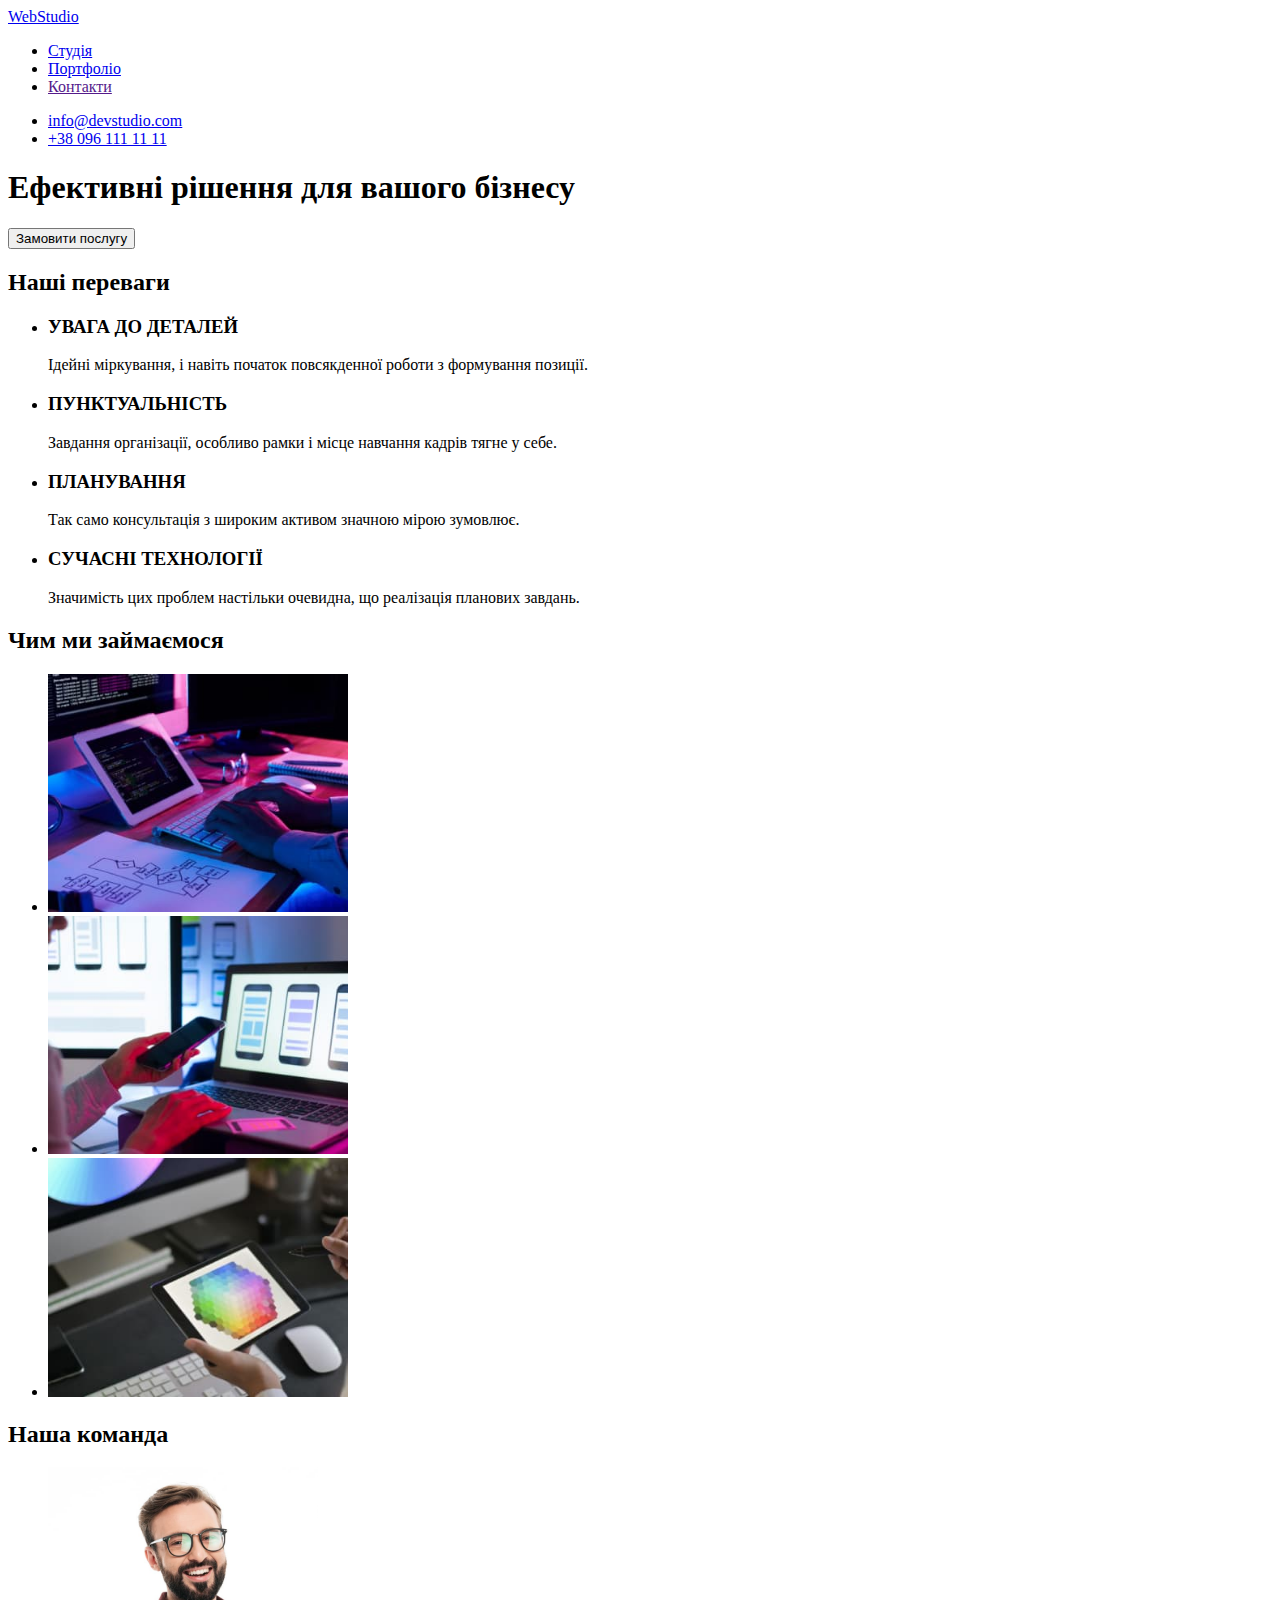
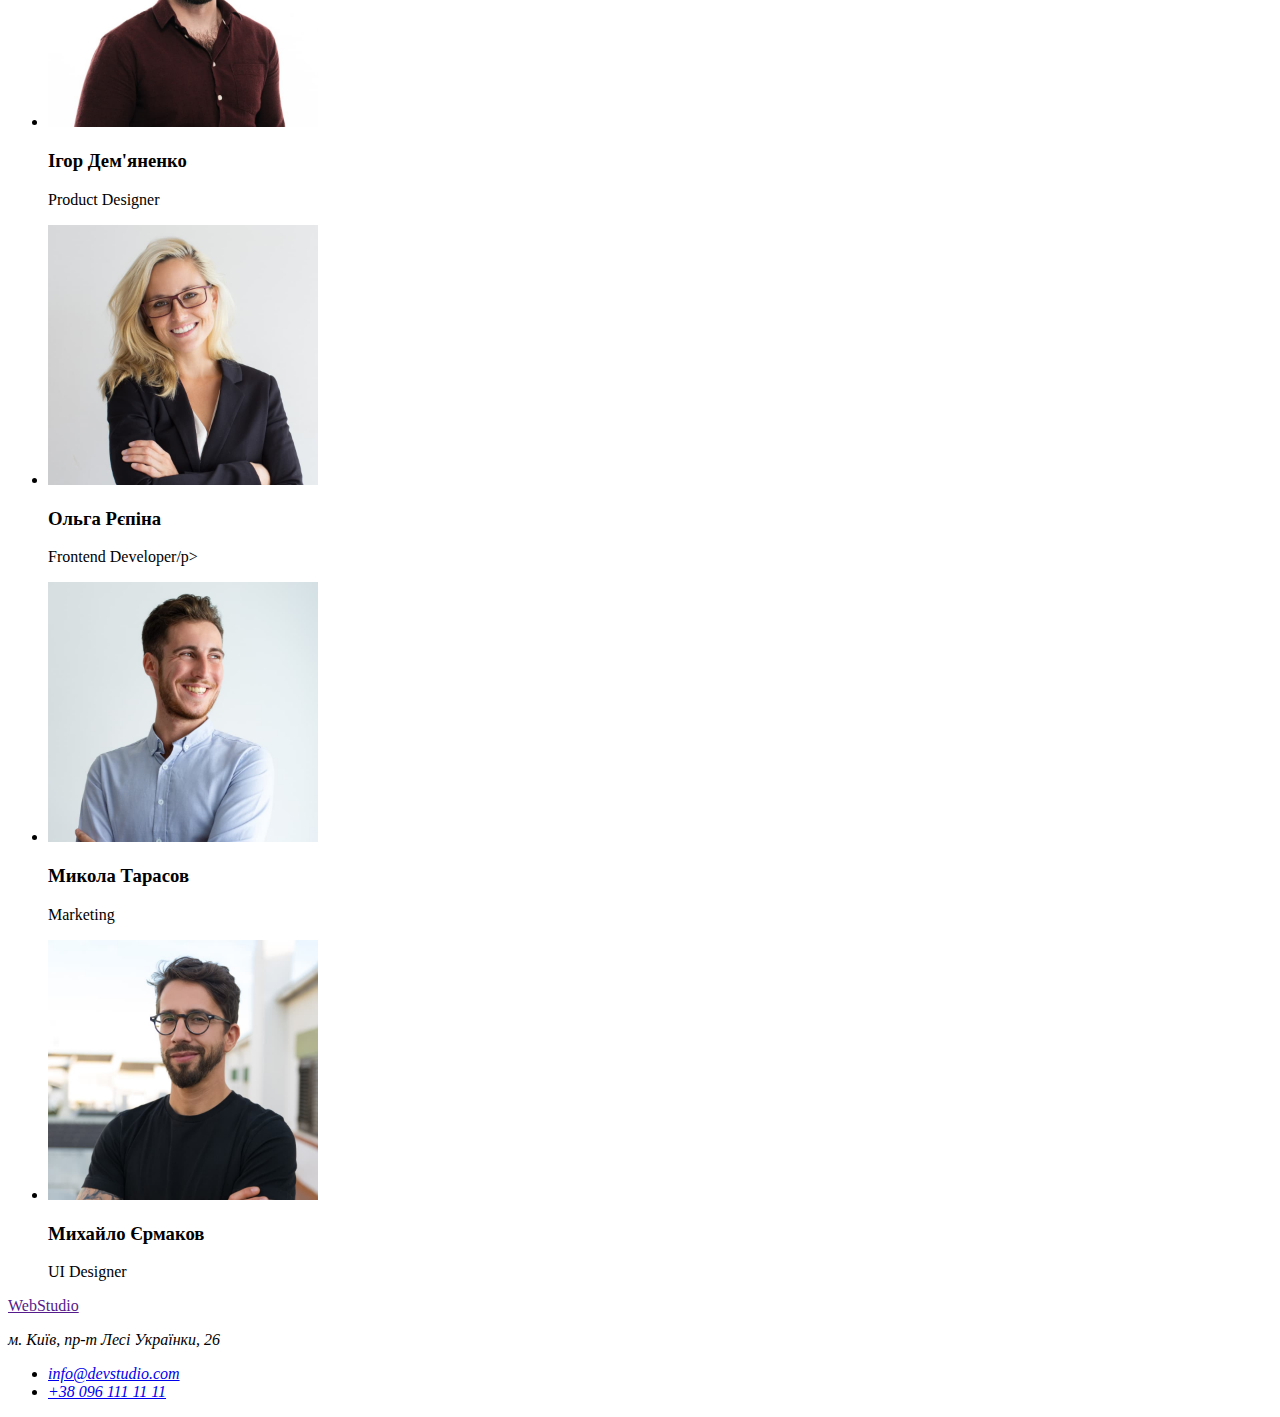
==== index.html @ b5b282d0 "docs: add portfolio, studio pages and css  file" ====
<!DOCTYPE html>
<html lang="uk">

<head>
	<meta charset="UTF-8">
	<meta http-equiv="X-UA-Compatible" content="IE=edge">
	<meta name="viewport" content="width=device-width, initial-scale=1.0">
	<title>WebStudio - послуги</title>
	<link rel="import" href="./portfolio.html">
	<link rel="stylesheet" href="./css/style.css">
</head>

<body>
	<header>
		<nav>
			<a href="./index.html">WebStudio</a>
			<ul>
				<li><a href="./studio.html">Студія</a></li>
				<li><a href="./portfolio.html">Портфоліо</a></li>
				<li><a href="">Контакти</a></li>
			</ul>
		</nav>
		<ul>
			<li><a href="mailto:info@devstudio.com">info@devstudio.com</a></li>
			<li><a href="tel:+380961111111">+38 096 111 11 11</a></li>
		</ul>

	</header>
	<main>
		<section>
			<h1>Ефективні рішення для вашого бізнесу</h1>
			<button type="button">Замовити послугу</button>
		</section>
		<section>
			<h2>Наші переваги</h2>
			<ul>
				<li>
					<h3>УВАГА ДО ДЕТАЛЕЙ</h3>
					<p>Ідейні міркування, і навіть початок повсякденної роботи з формування позиції.</p>
				</li>
				<li>
					<h3>ПУНКТУАЛЬНІСТЬ</h3>
					<p>Завдання організації, особливо рамки і місце навчання кадрів тягне у себе.</p>
				</li>
				<li>
					<h3>ПЛАНУВАННЯ</h3>
					<p>Так само консультація з широким активом значною мірою зумовлює.</p>
				</li>
				<li>
					<h3>СУЧАСНІ ТЕХНОЛОГІЇ</h3>
					<p>Значимість цих проблем настільки очевидна, що реалізація планових завдань.</p>
				</li>
			</ul>
		</section>
		<section>
			<h2>Чим ми займаємося</h2>
			<ul>
				<li><img src=" ./images/typing.jpg" alt="друк на клавіатурі" width="300"></li>
				<li><img src="./images/smartphone.jpg" alt="смартфон та ноутбук" width="300"></li>
				<li><img src="./images/pick_color_on_tablet.jpg" alt="дизайнер обирає колір на планшеті" width="300"></li>
			</ul>
		</section>
		<section>
			<h2>Наша команда</h2>
			<ul>
				<li><img src="./images/igor_demyanenko.jpg" alt="Ігор Дем'яненко" width="270">
					<h3>Ігор Дем'яненко</h3>
					<p>Product Designer</p>
				</li>
				<li><img src="./images/olga_repina.jpg" alt="Ольга Рєпіна" width="270">
					<h3>Ольга Рєпіна</h3>
					<p>Frontend Developer/p>
				</li>
				<li><img src="./images/mykola_tarasov.jpg" alt="Микола Тарасов" width="270">
					<h3>Микола Тарасов</h3>
					<p>Marketing</p>
				</li>
				<li><img src="./images/mykhailo_yermakov.jpg" alt="Михайло Єрмаков" width="270">
					<h3>Михайло Єрмаков</h3>
					<p>UI Designer</p>
				</li>
			</ul>
		</section>
	</main>
	<footer>
		<a href="">WebStudio</a>
		<address>
			<p>м. Київ, пр-т Лесі Українки, 26</p>
			<ul>
				<li><a href="mailto:info@devstudio.com">info@devstudio.com</a></li>
				<li><a href="tel:+380961111111">+38 096 111 11 11</a></li>
			</ul>
		</address>
	</footer>
</body>

</html>
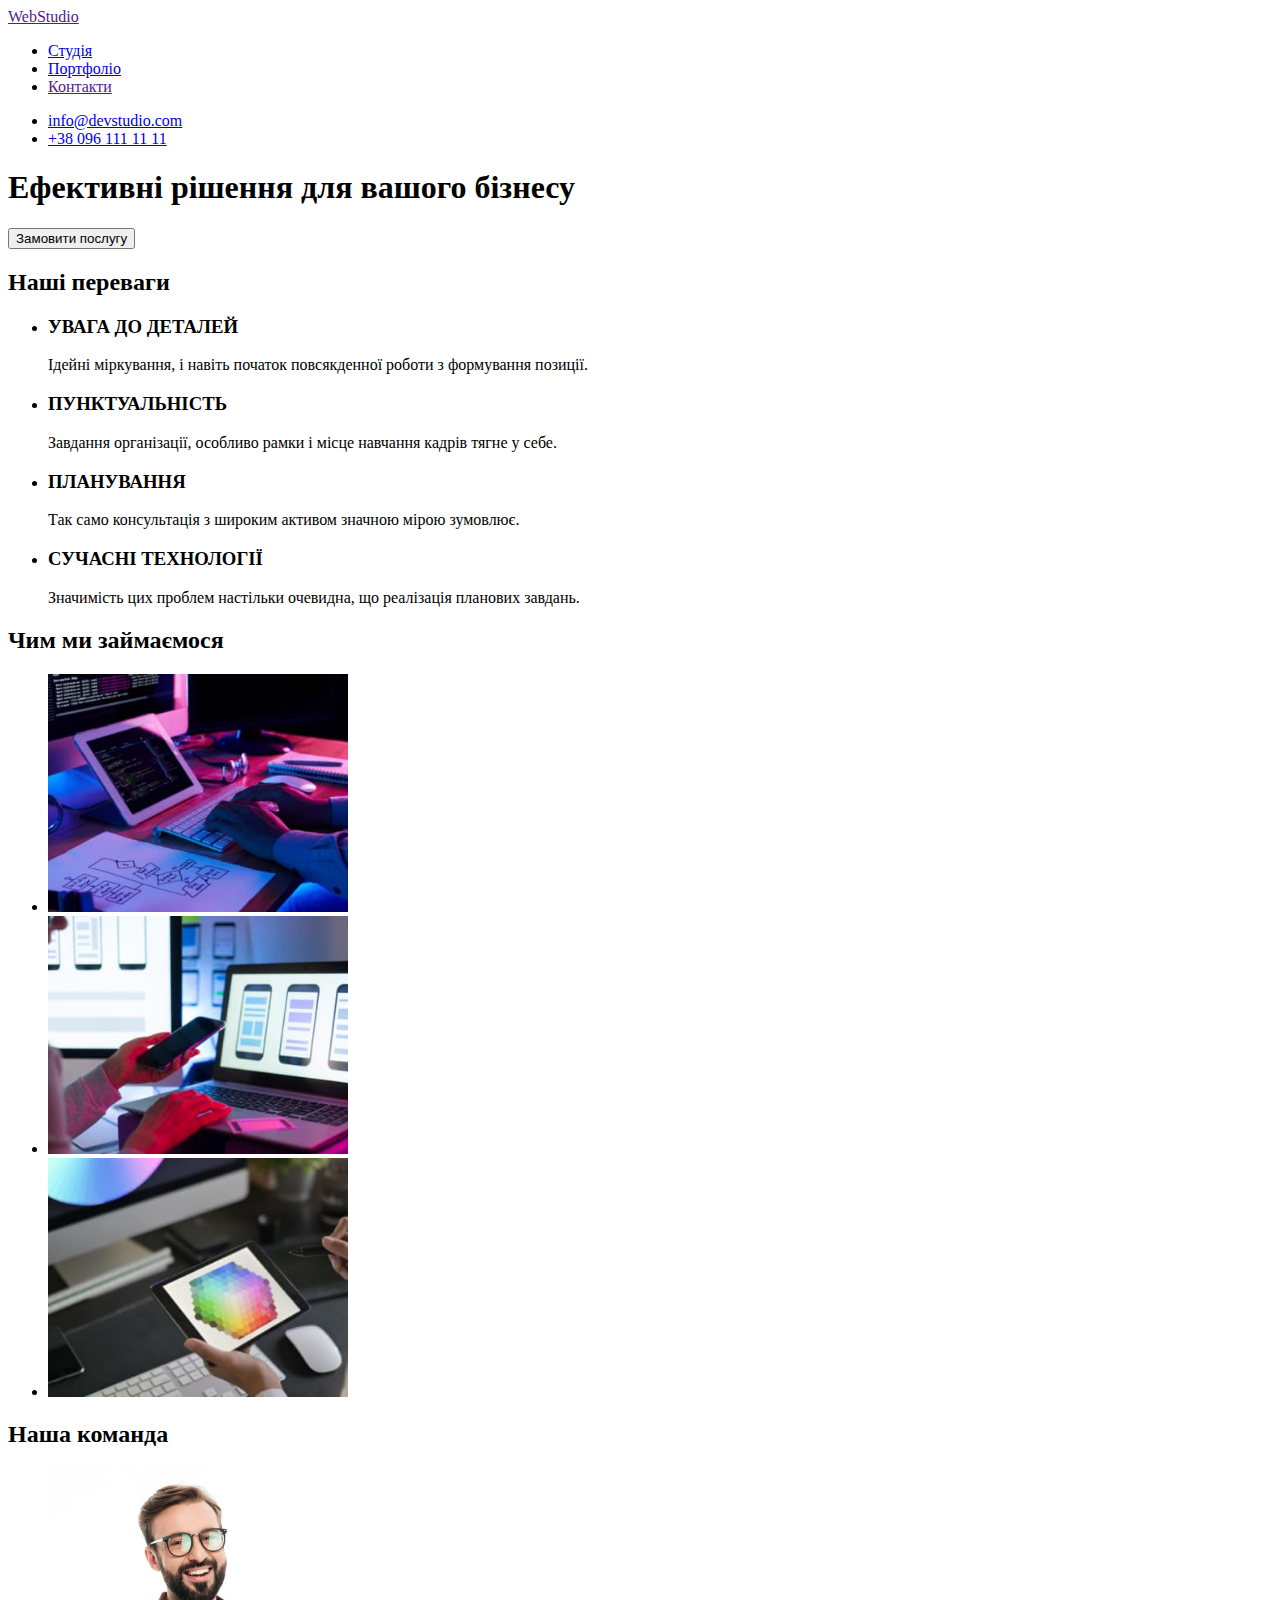
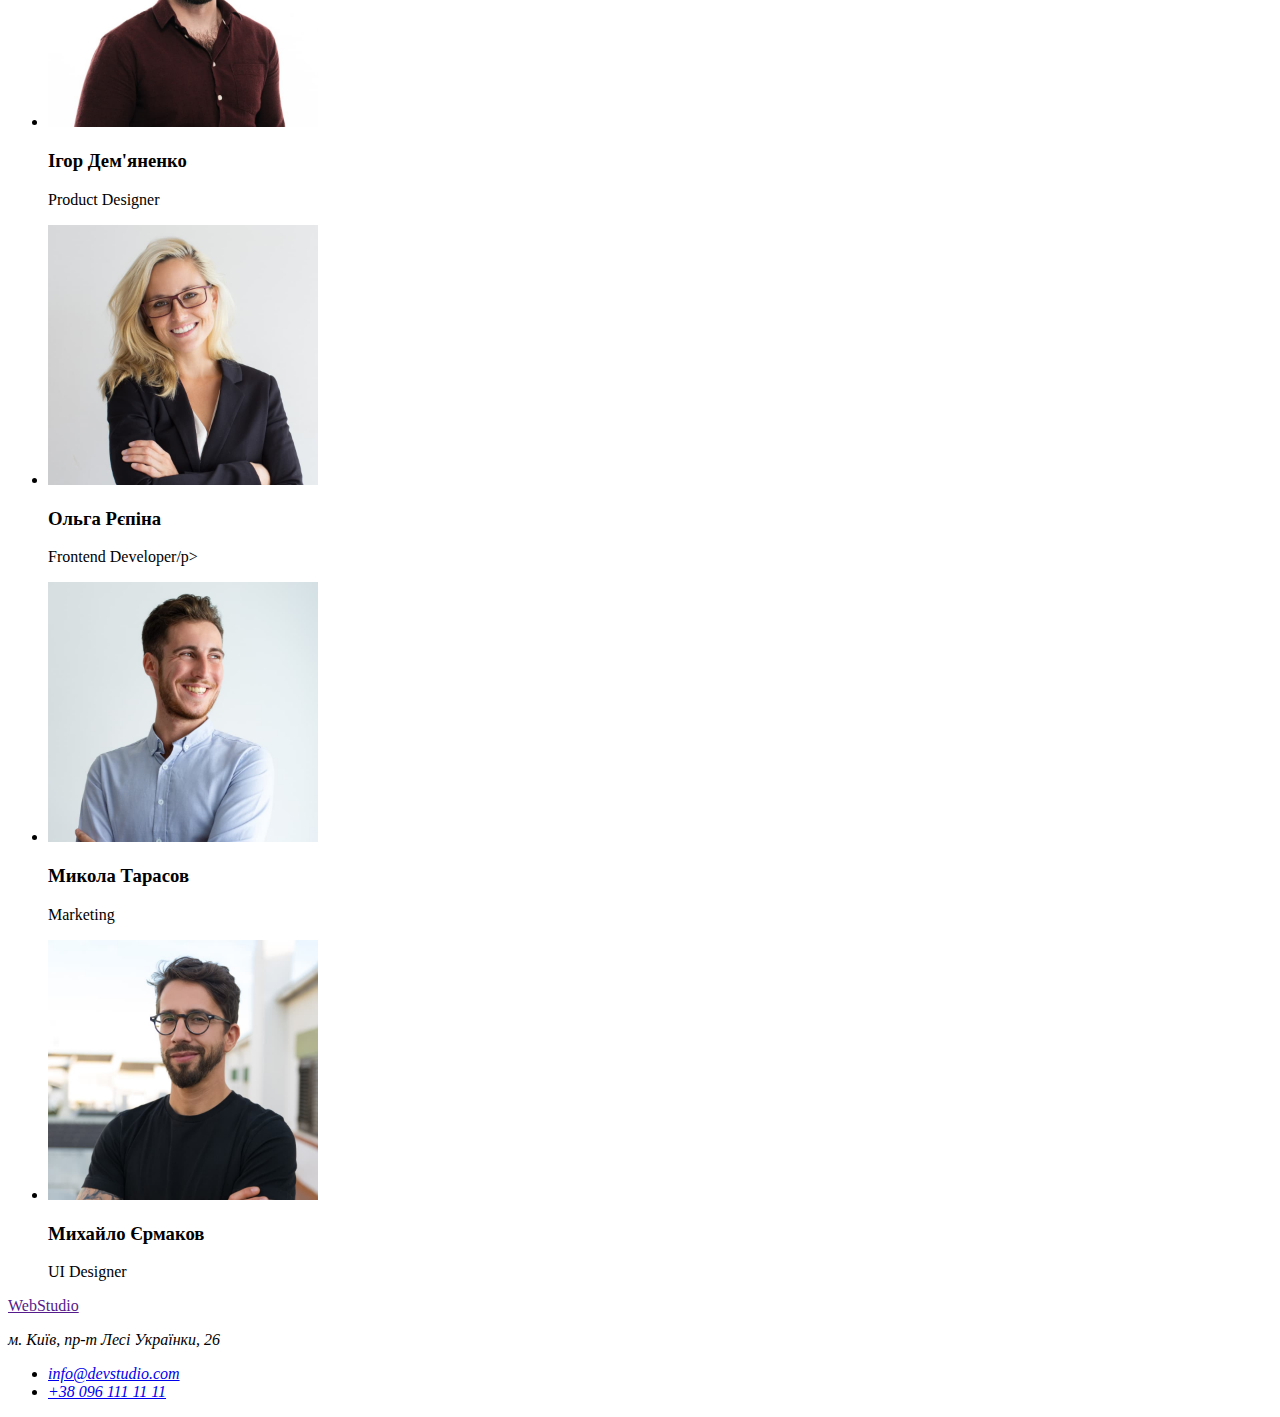
==== commit 27bab6a2: "fix: add style to logo at second page" ====
--- a/index.html
+++ b/index.html
@@ -7,15 +7,19 @@
 	<meta name="viewport" content="width=device-width, initial-scale=1.0">
 	<title>WebStudio - послуги</title>
 	<link rel="import" href="./portfolio.html">
+	<link rel="preconnect" href="https://fonts.googleapis.com">
+	<link rel="preconnect" href="https://fonts.gstatic.com" crossorigin>
+	<link href="https://fonts.googleapis.com/css2?family=Raleway:wght@700&family=Roboto:wght@400;500;700;900&display=swap"
+		rel="stylesheet">
 	<link rel="stylesheet" href="./css/style.css">
 </head>
 
 <body>
 	<header>
-		<nav>
-			<a href="./index.html">WebStudio</a>
+		<nav class="nav-bar">
+			<a href="" class="logo"><span class="highlight-text">Web</span>Studio</a>
 			<ul>
-				<li><a href="./studio.html">Студія</a></li>
+				<li><a href="./index.html" class="active">Студія</a></li>
 				<li><a href="./portfolio.html">Портфоліо</a></li>
 				<li><a href="">Контакти</a></li>
 			</ul>
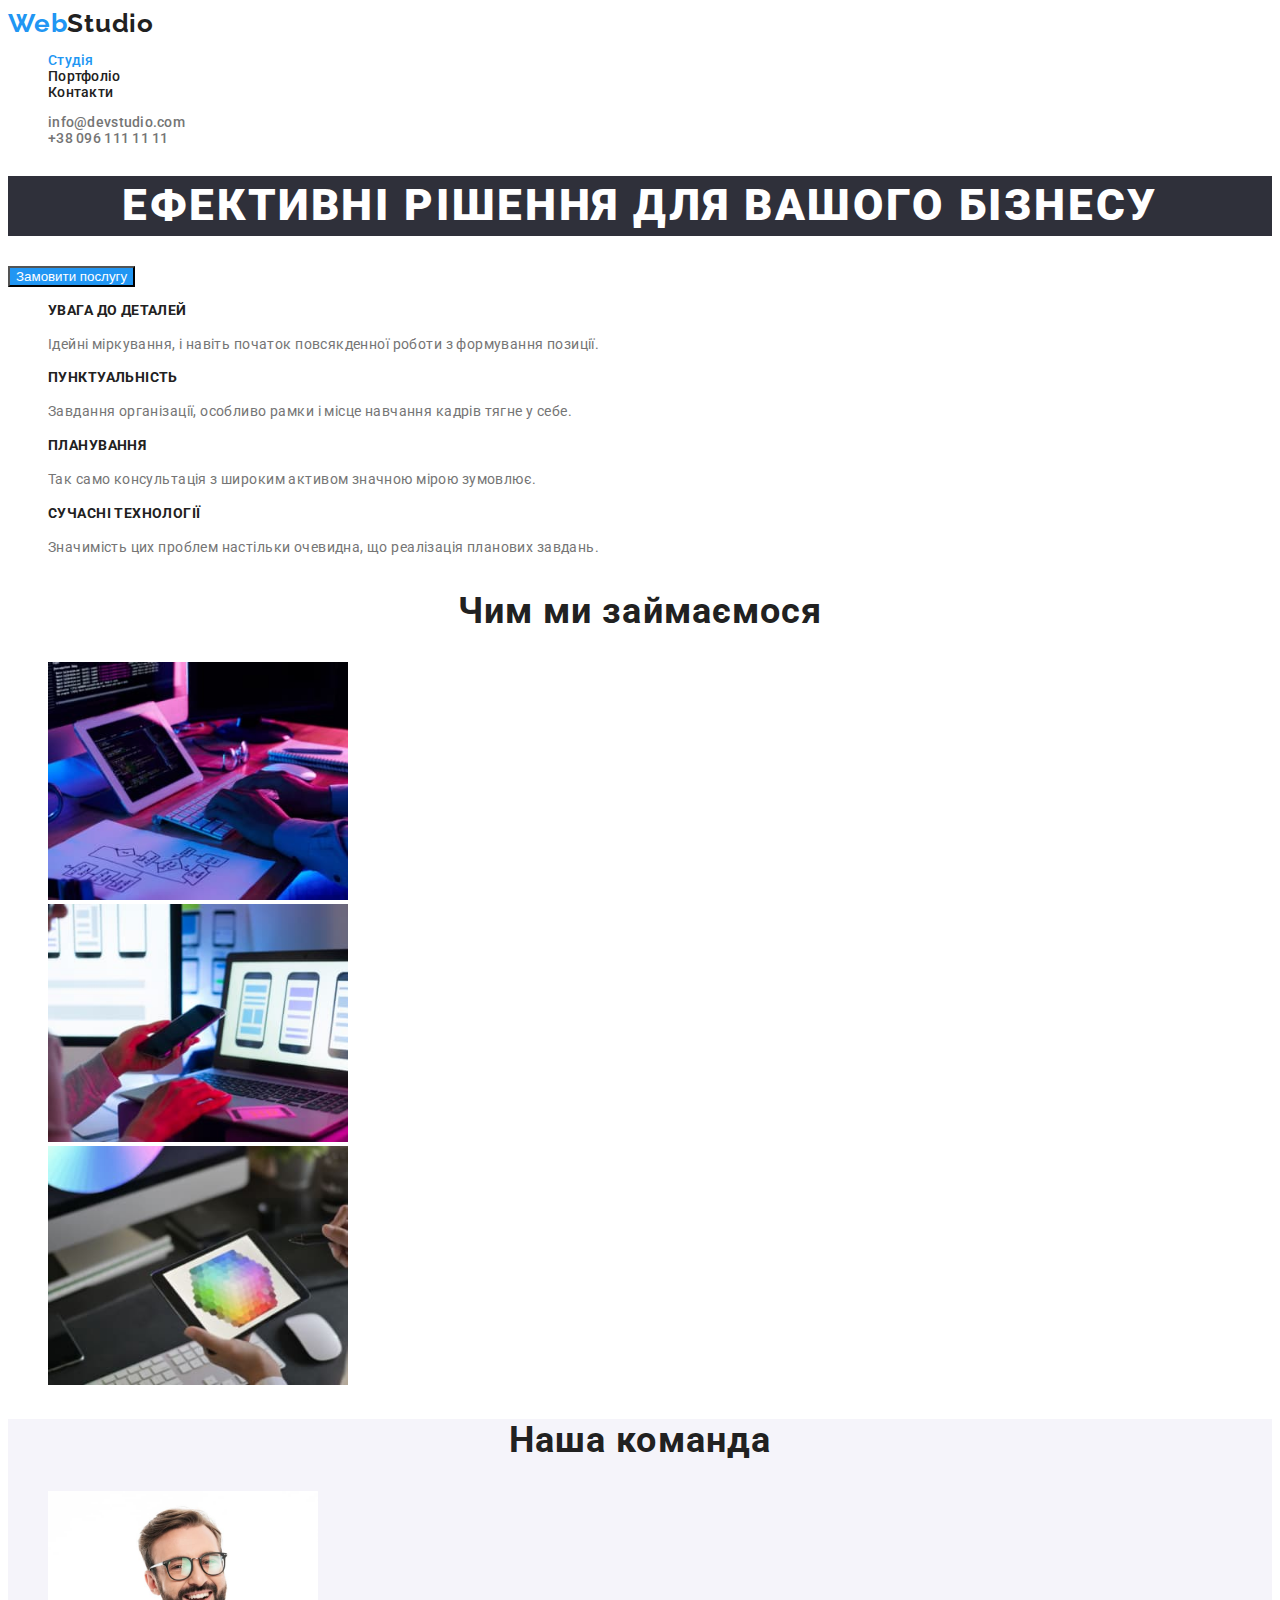
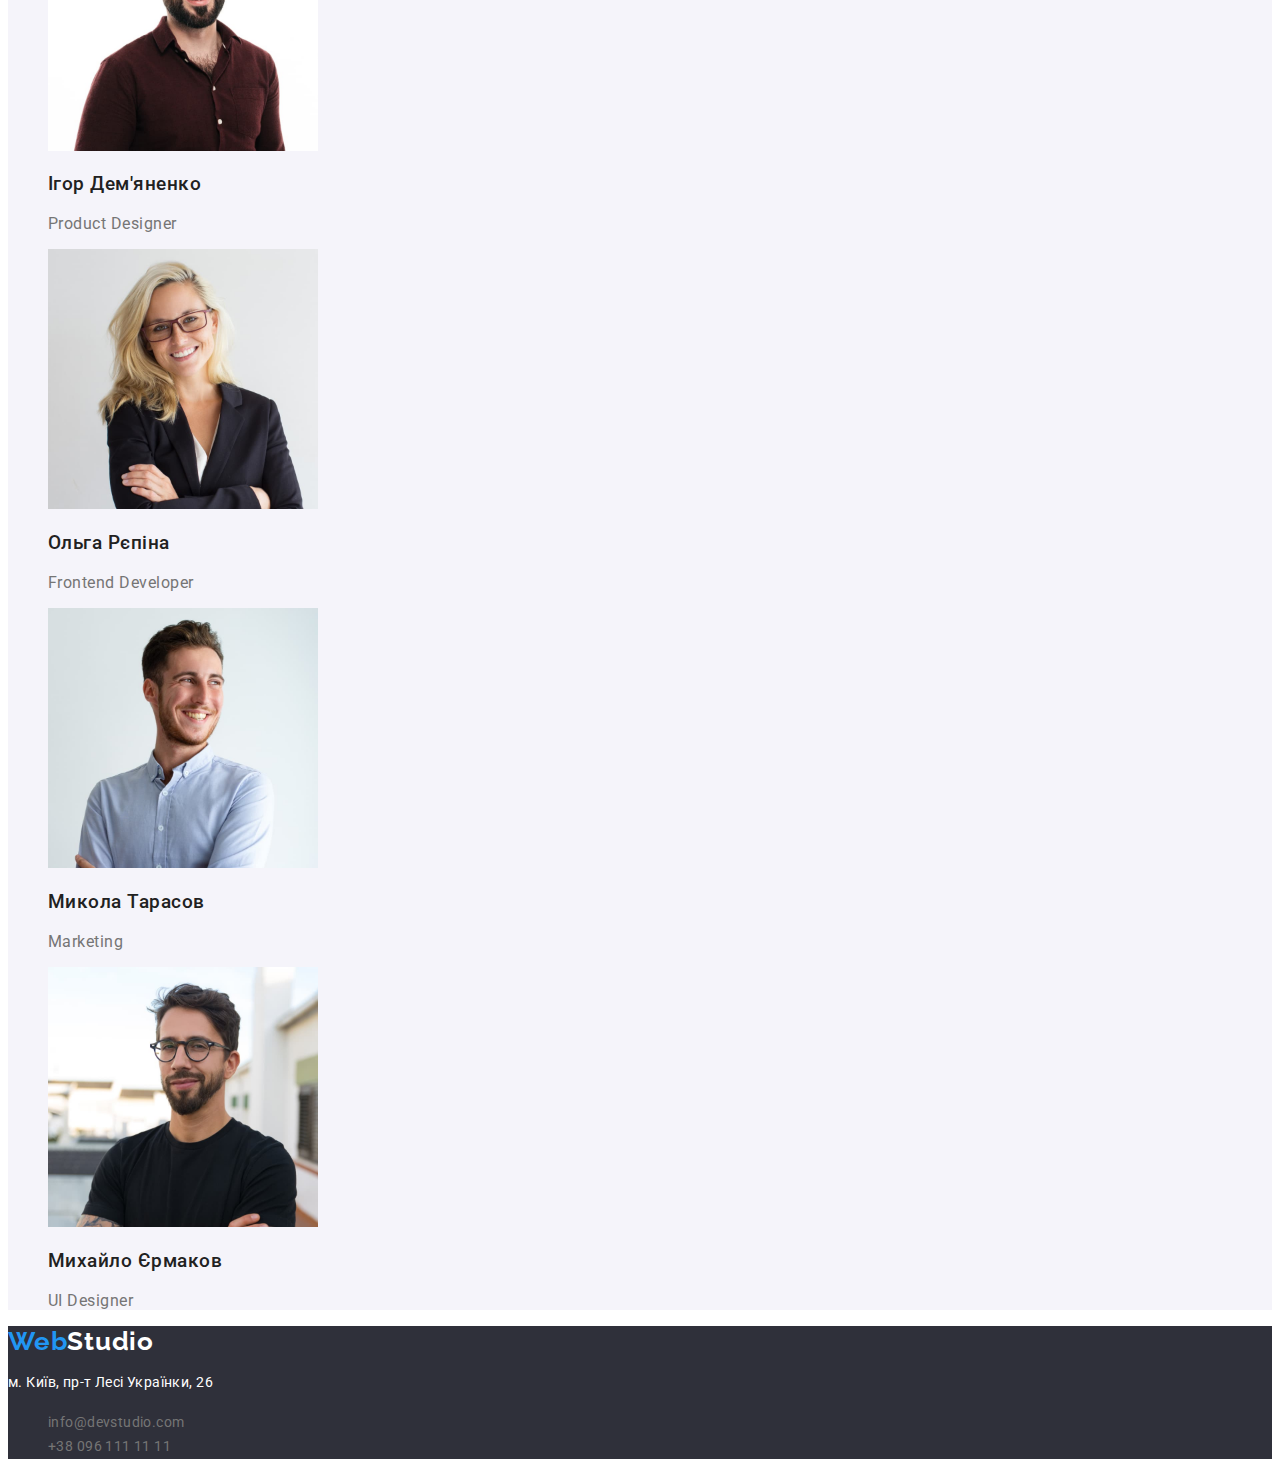
==== commit 127db47a: "fix: styling the main page" ====
--- a/index.html
+++ b/index.html
@@ -11,86 +11,86 @@
 	<link rel="preconnect" href="https://fonts.gstatic.com" crossorigin>
 	<link href="https://fonts.googleapis.com/css2?family=Raleway:wght@700&family=Roboto:wght@400;500;700;900&display=swap"
 		rel="stylesheet">
-	<link rel="stylesheet" href="./css/style.css">
+	<link rel="stylesheet" href="./css/styles.css">
 </head>
 
 <body>
 	<header>
 		<nav class="nav-bar">
 			<a href="" class="logo"><span class="highlight-text">Web</span>Studio</a>
-			<ul>
+			<ul class="nav-links">
 				<li><a href="./index.html" class="active">Студія</a></li>
 				<li><a href="./portfolio.html">Портфоліо</a></li>
 				<li><a href="">Контакти</a></li>
 			</ul>
 		</nav>
-		<ul>
+		<ul class="nav-links nav-contacts">
 			<li><a href="mailto:info@devstudio.com">info@devstudio.com</a></li>
 			<li><a href="tel:+380961111111">+38 096 111 11 11</a></li>
 		</ul>
 
 	</header>
 	<main>
-		<section>
+		<section class="hero">
 			<h1>Ефективні рішення для вашого бізнесу</h1>
 			<button type="button">Замовити послугу</button>
 		</section>
-		<section>
-			<h2>Наші переваги</h2>
+		<section class="preferences">
+			<h2 class="hidden-header">Наші переваги</h2>
 			<ul>
 				<li>
-					<h3>УВАГА ДО ДЕТАЛЕЙ</h3>
-					<p>Ідейні міркування, і навіть початок повсякденної роботи з формування позиції.</p>
+					<h3 class="preferences-header">УВАГА ДО ДЕТАЛЕЙ</h3>
+					<p class="preferences-text">Ідейні міркування, і навіть початок повсякденної роботи з формування позиції.</p>
 				</li>
 				<li>
-					<h3>ПУНКТУАЛЬНІСТЬ</h3>
-					<p>Завдання організації, особливо рамки і місце навчання кадрів тягне у себе.</p>
+					<h3 class="preferences-header">ПУНКТУАЛЬНІСТЬ</h3>
+					<p class="preferences-text">Завдання організації, особливо рамки і місце навчання кадрів тягне у себе.</p>
 				</li>
 				<li>
-					<h3>ПЛАНУВАННЯ</h3>
-					<p>Так само консультація з широким активом значною мірою зумовлює.</p>
+					<h3 class="preferences-header">ПЛАНУВАННЯ</h3>
+					<p class="preferences-text">Так само консультація з широким активом значною мірою зумовлює.</p>
 				</li>
 				<li>
-					<h3>СУЧАСНІ ТЕХНОЛОГІЇ</h3>
-					<p>Значимість цих проблем настільки очевидна, що реалізація планових завдань.</p>
+					<h3 class="preferences-header">СУЧАСНІ ТЕХНОЛОГІЇ</h3>
+					<p class="preferences-text">Значимість цих проблем настільки очевидна, що реалізація планових завдань.</p>
 				</li>
 			</ul>
 		</section>
 		<section>
-			<h2>Чим ми займаємося</h2>
+			<h2 class="section-headers">Чим ми займаємося</h2>
 			<ul>
 				<li><img src=" ./images/typing.jpg" alt="друк на клавіатурі" width="300"></li>
 				<li><img src="./images/smartphone.jpg" alt="смартфон та ноутбук" width="300"></li>
 				<li><img src="./images/pick_color_on_tablet.jpg" alt="дизайнер обирає колір на планшеті" width="300"></li>
 			</ul>
 		</section>
-		<section>
-			<h2>Наша команда</h2>
+		<section class="team">
+			<h2 class="section-headers">Наша команда</h2>
 			<ul>
 				<li><img src="./images/igor_demyanenko.jpg" alt="Ігор Дем'яненко" width="270">
-					<h3>Ігор Дем'яненко</h3>
-					<p>Product Designer</p>
+					<h3 class="team-member">Ігор Дем'яненко</h3>
+					<p class="team-text">Product Designer</p>
 				</li>
 				<li><img src="./images/olga_repina.jpg" alt="Ольга Рєпіна" width="270">
-					<h3>Ольга Рєпіна</h3>
-					<p>Frontend Developer/p>
+					<h3 class="team-member">Ольга Рєпіна</h3>
+					<p class="team-text">Frontend Developer</p>
 				</li>
 				<li><img src="./images/mykola_tarasov.jpg" alt="Микола Тарасов" width="270">
-					<h3>Микола Тарасов</h3>
-					<p>Marketing</p>
+					<h3 class="team-member">Микола Тарасов</h3>
+					<p class="team-text">Marketing</p>
 				</li>
 				<li><img src="./images/mykhailo_yermakov.jpg" alt="Михайло Єрмаков" width="270">
-					<h3>Михайло Єрмаков</h3>
-					<p>UI Designer</p>
+					<h3 class="team-member">Михайло Єрмаков</h3>
+					<p class="team-text">UI Designer</p>
 				</li>
 			</ul>
 		</section>
 	</main>
 	<footer>
-		<a href="">WebStudio</a>
+		<a href="" class="logo logo-footer"><span class="highlight-text">Web</span>Studio</a>
 		<address>
-			<p>м. Київ, пр-т Лесі Українки, 26</p>
-			<ul>
+			<p class="footer-address">м. Київ, пр-т Лесі Українки, 26</p>
+			<ul class="footer-contacts">
 				<li><a href="mailto:info@devstudio.com">info@devstudio.com</a></li>
 				<li><a href="tel:+380961111111">+38 096 111 11 11</a></li>
 			</ul>
--- a/css/styles.css
+++ b/css/styles.css
@@ -0,0 +1,136 @@
+:root {
+	--primary-color: #212121;
+	--secondary-color: #757575;
+	--highlighted-color: #2196F3;
+	--white-color: #FFFFFF;
+	--header-footer-background-color: #2F303A;
+	--team-background-color: #F5F4FA;
+}
+
+body {
+	color: var(--primary-color);
+	font-family: 'Roboto', sans-serif;
+}
+
+ul {
+	list-style: none;
+}
+
+a {
+	color: var(--primary-color);
+	text-decoration: none;
+}
+
+.logo {
+	font-family: 'Raleway', sans-serif;
+	font-weight: 700;
+	font-size: 26px;
+	line-height: 1.2;
+	letter-spacing: 0.03em;
+}
+
+.highlight-text,
+.active {
+	color: var(--highlighted-color);
+}
+
+.nav-links {
+	font-weight: 500;
+	font-size: 14px;
+	line-height: 1.14;
+	letter-spacing: 0.02em;
+}
+
+.nav-links a:hover {
+	color: var(--highlighted-color);
+}
+
+button {
+	cursor: pointer;
+}
+
+.nav-contacts a,
+.team-text {
+	color: var(--secondary-color);
+}
+
+.hero h1 {
+	font-weight: 900;
+	font-size: 44px;
+	line-height: 1.36;
+	text-align: center;
+	letter-spacing: 0.06em;
+	text-transform: uppercase;
+	color: var(--white-color);
+	background-color: var(--header-footer-background-color)
+}
+
+.hero button {
+	color: var(--white-color);
+	background-color: var(--highlighted-color);
+}
+
+.hidden-header {
+	display: none;
+}
+
+.preferences-header {
+	font-weight: 700;
+	font-size: 14px;
+	line-height: 1.14;
+	letter-spacing: 0.03em;
+	text-transform: uppercase;
+}
+
+.preferences-text {
+	font-size: 14px;
+	line-height: 1.7;
+	letter-spacing: 0.03em;
+	color: var(--secondary-color);
+
+}
+
+.team {
+	background-color: var(--team-background-color);
+	font-size: 16px;
+	line-height: 1.19;
+	letter-spacing: 0.03em;
+}
+
+.section-headers {
+	font-weight: 700;
+	font-size: 36px;
+	line-height: 1.17;
+	text-align: center;
+	letter-spacing: 0.03em;
+}
+
+.team-member {
+	font-weight: 500;
+}
+
+footer {
+	background-color: var(--header-footer-background-color)
+}
+
+.footer-address {
+	font-size: 14px;
+	line-height: 1.71;
+	letter-spacing: 0.03em;
+}
+
+.footer-contacts a {
+	font-size: 14px;
+	line-height: 1.71;
+	letter-spacing: 0.03em;
+	color: var(--secondary-color);
+}
+
+.logo-footer,
+.footer-address {
+	color: var(--white-color);
+}
+
+address {
+	font-style: normal;
+}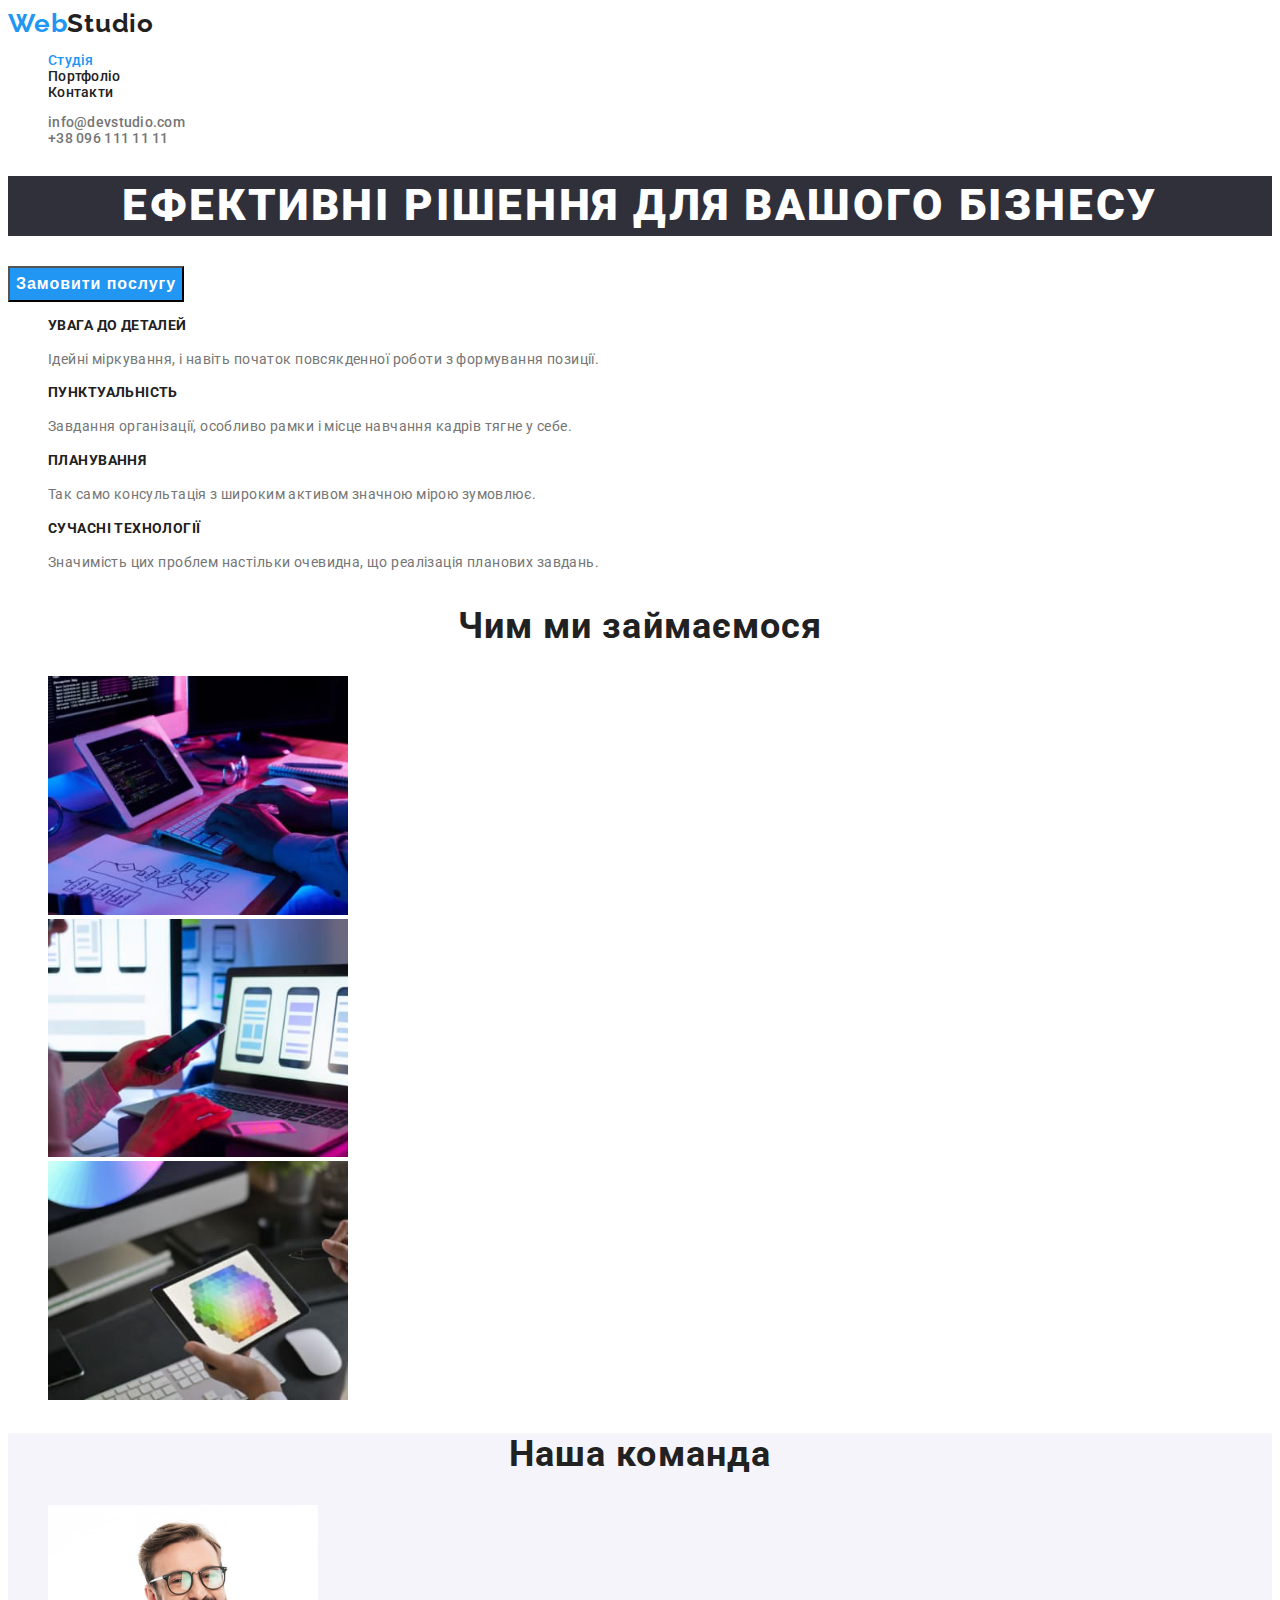
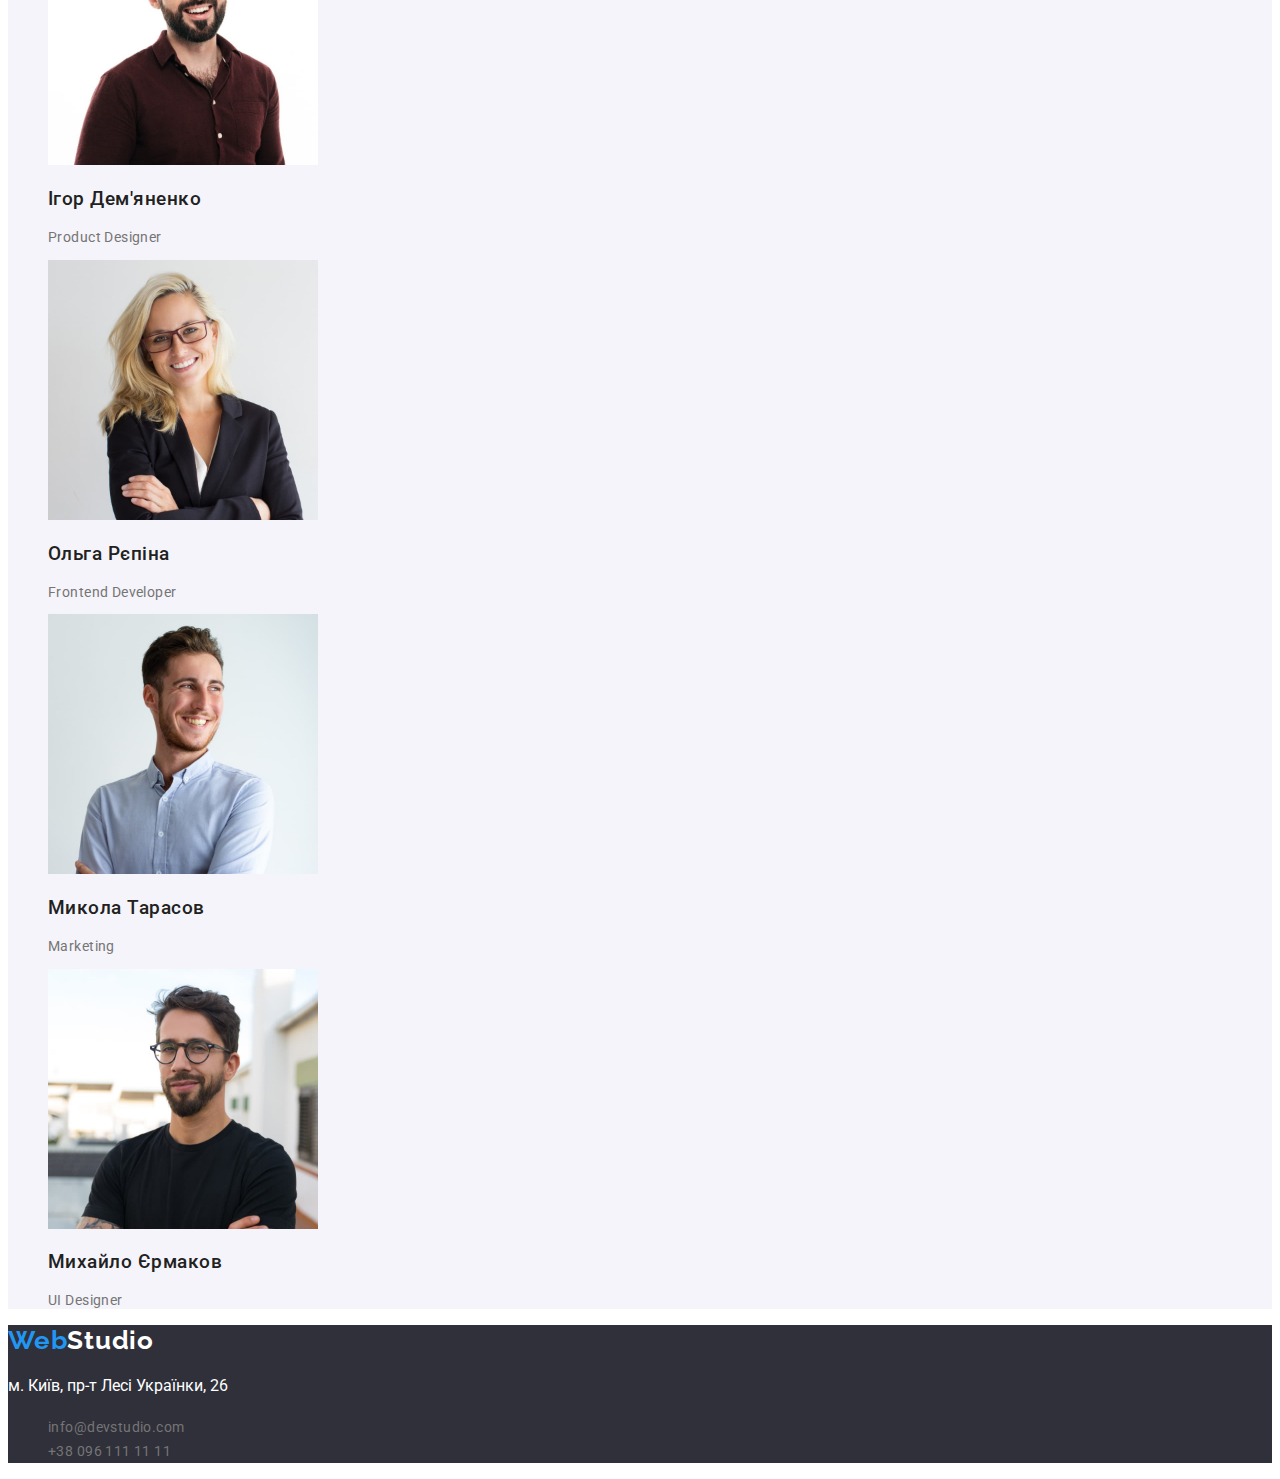
==== commit 897d0a02: "refactor: join classes" ====
--- a/index.html
+++ b/index.html
@@ -33,26 +33,30 @@
 	<main>
 		<section class="hero">
 			<h1>Ефективні рішення для вашого бізнесу</h1>
-			<button type="button">Замовити послугу</button>
+			<button class="hero-button" type="button">Замовити послугу</button>
 		</section>
 		<section class="preferences">
 			<h2 class="hidden-header">Наші переваги</h2>
 			<ul>
 				<li>
 					<h3 class="preferences-header">УВАГА ДО ДЕТАЛЕЙ</h3>
-					<p class="preferences-text">Ідейні міркування, і навіть початок повсякденної роботи з формування позиції.</p>
+					<p class="preferences-text description-text">Ідейні міркування, і навіть початок повсякденної роботи з
+						формування позиції.</p>
 				</li>
 				<li>
 					<h3 class="preferences-header">ПУНКТУАЛЬНІСТЬ</h3>
-					<p class="preferences-text">Завдання організації, особливо рамки і місце навчання кадрів тягне у себе.</p>
+					<p class="preferences-text description-text">Завдання організації, особливо рамки і місце навчання кадрів
+						тягне у себе.</p>
 				</li>
 				<li>
 					<h3 class="preferences-header">ПЛАНУВАННЯ</h3>
-					<p class="preferences-text">Так само консультація з широким активом значною мірою зумовлює.</p>
+					<p class="preferences-text description-text">Так само консультація з широким активом значною мірою зумовлює.
+					</p>
 				</li>
 				<li>
 					<h3 class="preferences-header">СУЧАСНІ ТЕХНОЛОГІЇ</h3>
-					<p class="preferences-text">Значимість цих проблем настільки очевидна, що реалізація планових завдань.</p>
+					<p class="preferences-text description-text">Значимість цих проблем настільки очевидна, що реалізація планових
+						завдань.</p>
 				</li>
 			</ul>
 		</section>
@@ -69,19 +73,19 @@
 			<ul>
 				<li><img src="./images/igor_demyanenko.jpg" alt="Ігор Дем'яненко" width="270">
 					<h3 class="team-member">Ігор Дем'яненко</h3>
-					<p class="team-text">Product Designer</p>
+					<p class="team-text description-text">Product Designer</p>
 				</li>
 				<li><img src="./images/olga_repina.jpg" alt="Ольга Рєпіна" width="270">
 					<h3 class="team-member">Ольга Рєпіна</h3>
-					<p class="team-text">Frontend Developer</p>
+					<p class="team-text description-text">Frontend Developer</p>
 				</li>
 				<li><img src="./images/mykola_tarasov.jpg" alt="Микола Тарасов" width="270">
 					<h3 class="team-member">Микола Тарасов</h3>
-					<p class="team-text">Marketing</p>
+					<p class="team-text description-text">Marketing</p>
 				</li>
 				<li><img src="./images/mykhailo_yermakov.jpg" alt="Михайло Єрмаков" width="270">
 					<h3 class="team-member">Михайло Єрмаков</h3>
-					<p class="team-text">UI Designer</p>
+					<p class="team-text description-text">UI Designer</p>
 				</li>
 			</ul>
 		</section>
--- a/css/styles.css
+++ b/css/styles.css
@@ -4,7 +4,7 @@
 	--highlighted-color: #2196F3;
 	--white-color: #FFFFFF;
 	--header-footer-background-color: #2F303A;
-	--team-background-color: #F5F4FA;
+	--secondary-bg-color: #F5F4FA;
 }
 
 body {
@@ -65,9 +65,14 @@
 	background-color: var(--header-footer-background-color)
 }
 
-.hero button {
+.hero-button {
 	color: var(--white-color);
 	background-color: var(--highlighted-color);
+	font-weight: 700;
+	font-size: 16px;
+	line-height: 1.87;
+	text-align: center;
+	letter-spacing: 0.06em;
 }
 
 .hidden-header {
@@ -83,15 +88,17 @@
 }
 
 .preferences-text {
+	line-height: 1.7;
+	color: var(--secondary-color);
+}
+
+.description-text {
 	font-size: 14px;
-	line-height: 1.7;
 	letter-spacing: 0.03em;
-	color: var(--secondary-color);
-
 }
 
 .team {
-	background-color: var(--team-background-color);
+	background-color: var(--secondary-bg-color);
 	font-size: 16px;
 	line-height: 1.19;
 	letter-spacing: 0.03em;
@@ -114,9 +121,7 @@
 }
 
 .footer-address {
-	font-size: 14px;
 	line-height: 1.71;
-	letter-spacing: 0.03em;
 }
 
 .footer-contacts a {
@@ -133,4 +138,32 @@
 
 address {
 	font-style: normal;
+}
+
+.gallery-button {
+	background: var(--secondary-bg-color);
+	font-weight: 500;
+	font-size: 16px;
+	line-height: 1.62;
+	text-align: center;
+	letter-spacing: 0.03em;
+}
+
+.gallery-button:hover {
+	background: var(--highlighted-color);
+	color: var(--white-color);
+}
+
+.projects-title {
+	font-weight: 700;
+	font-size: 18px;
+	line-height: 2;
+	letter-spacing: 0.06em;
+}
+
+.projects-description {
+	font-size: 16px;
+	line-height: 1.88;
+	letter-spacing: 0.03em;
+	color: var(--secondary-color);
 }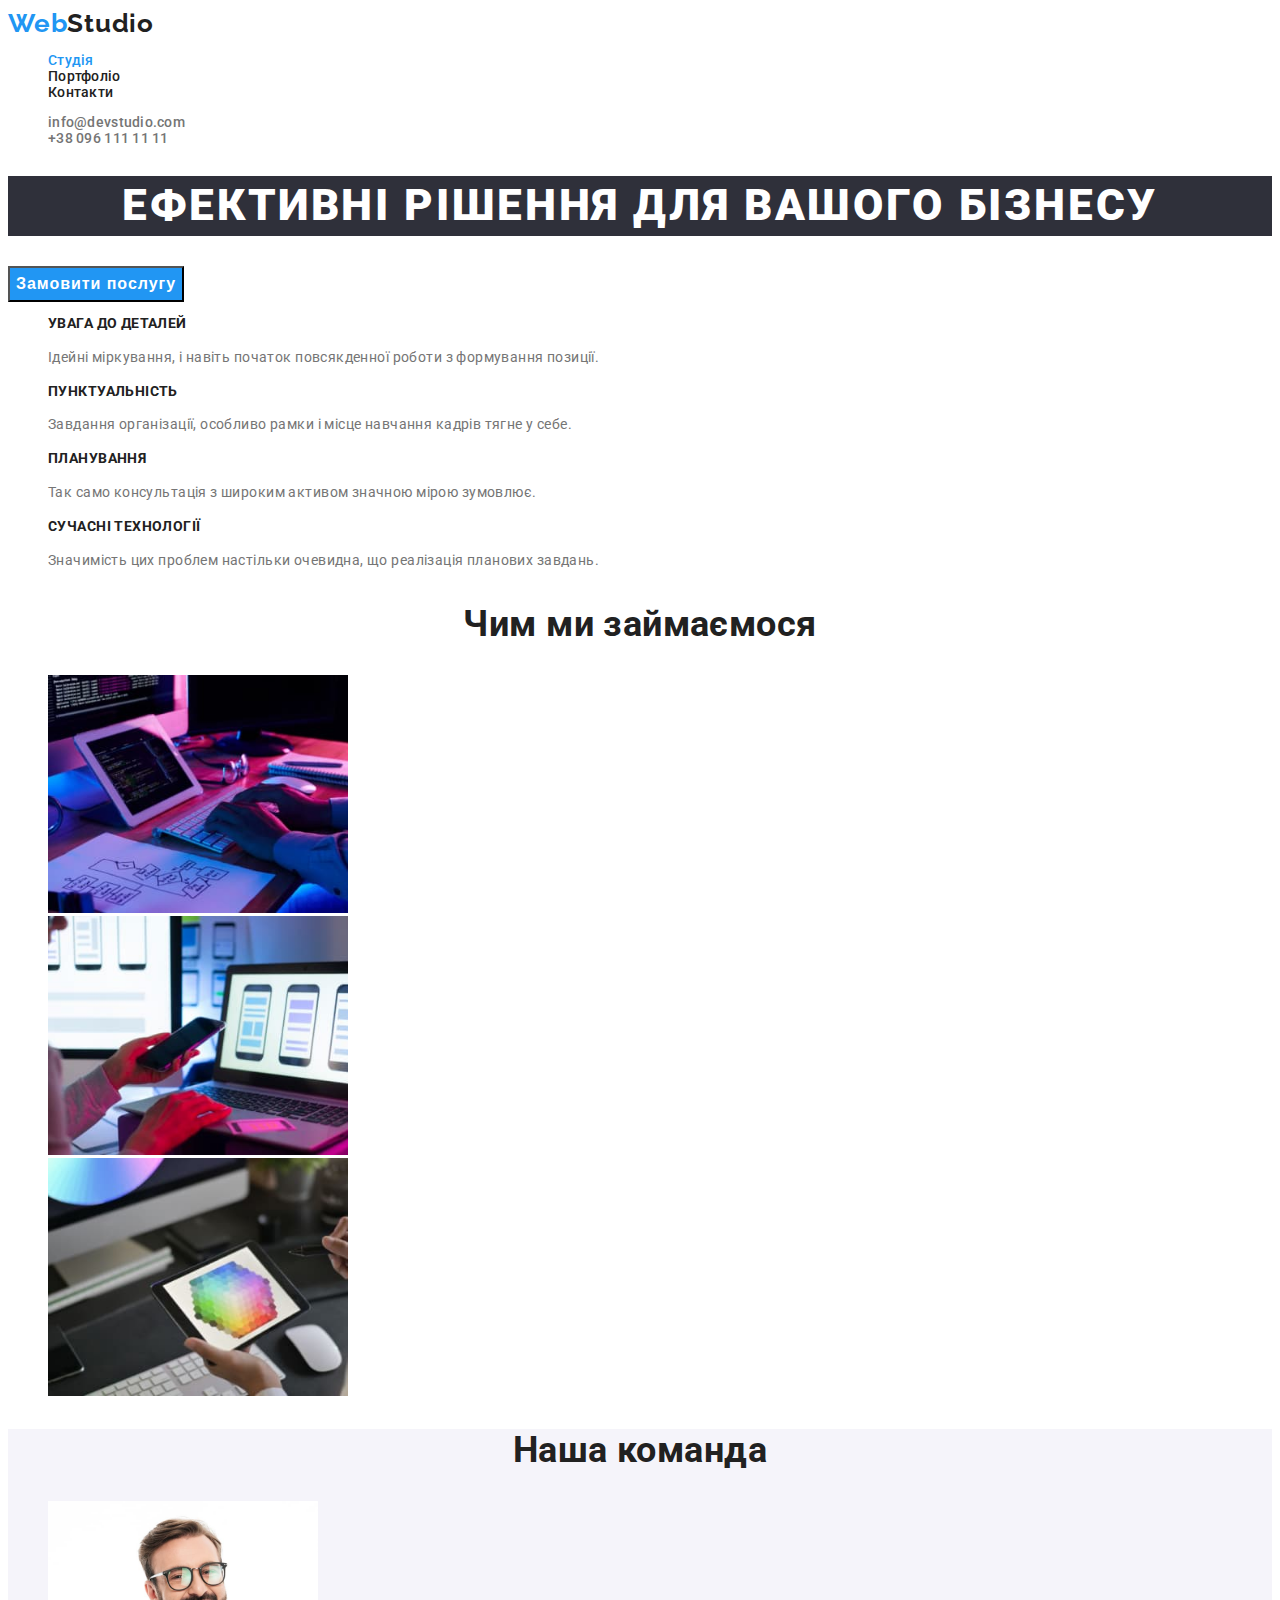
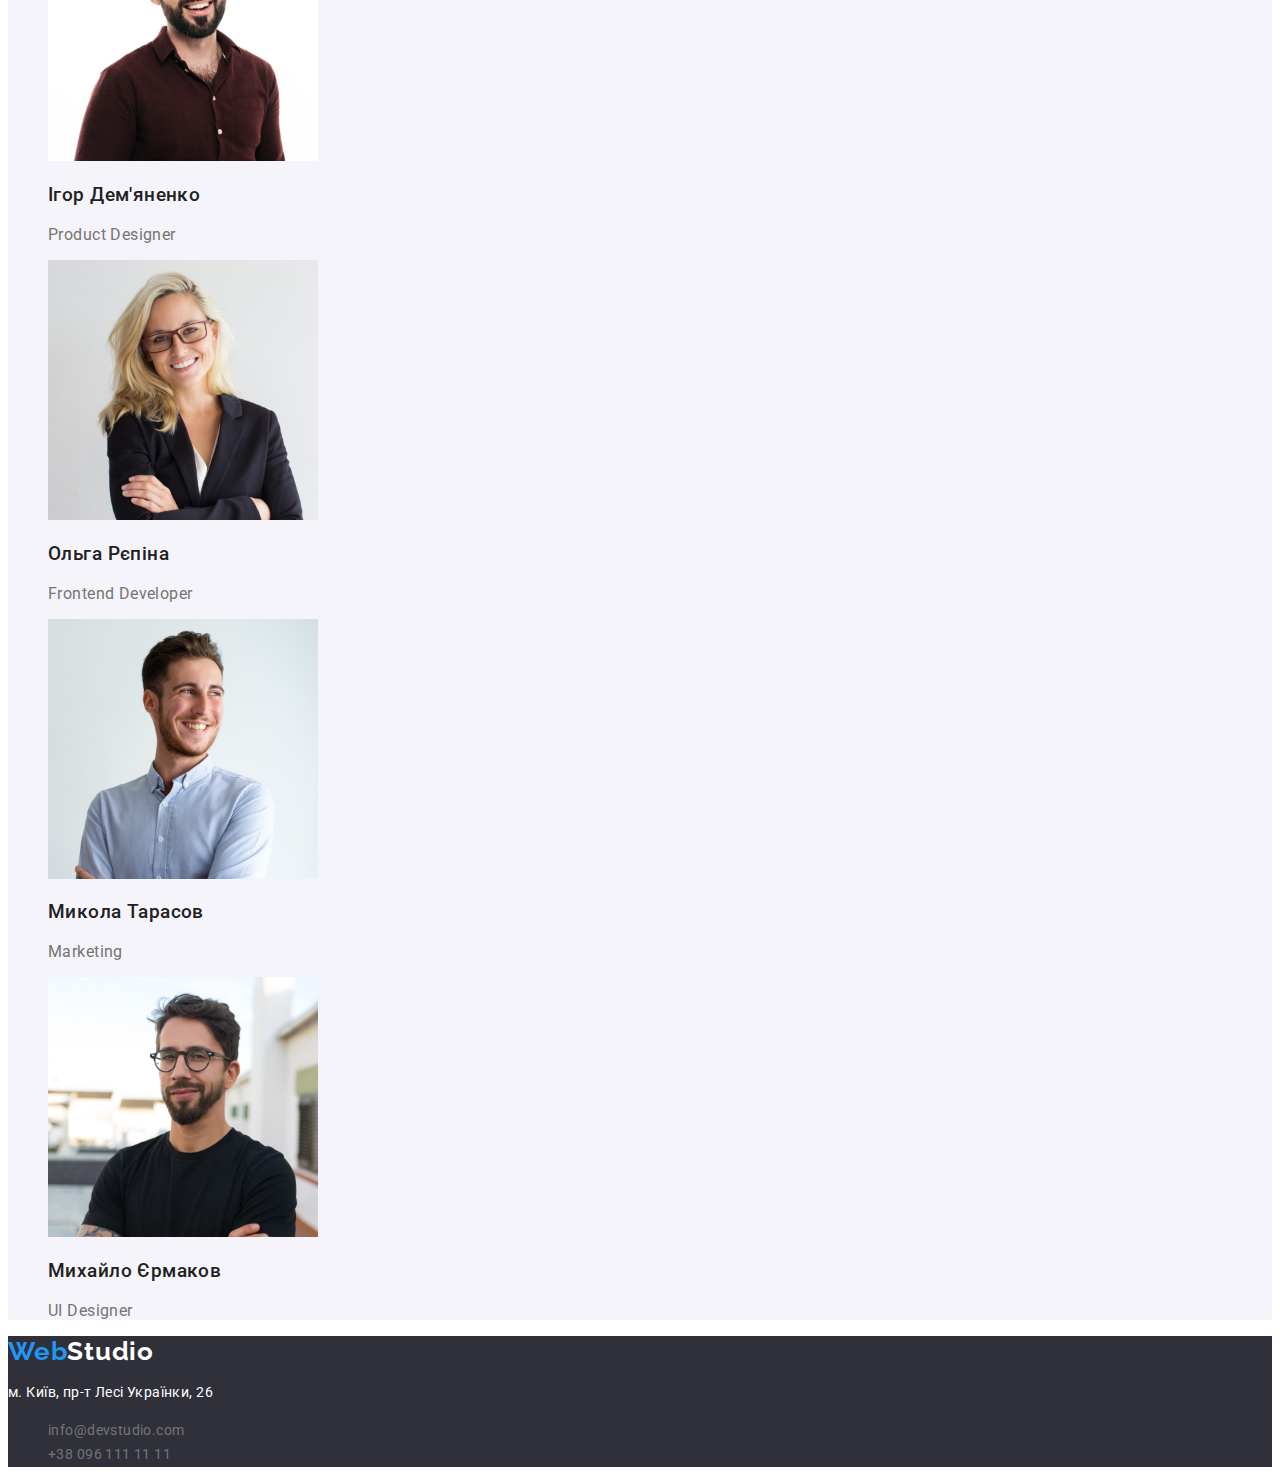
==== commit 8a1a7205: "refactor: delete useless classes" ====
--- a/index.html
+++ b/index.html
@@ -40,22 +40,22 @@
 			<ul>
 				<li>
 					<h3 class="preferences-header">УВАГА ДО ДЕТАЛЕЙ</h3>
-					<p class="preferences-text description-text">Ідейні міркування, і навіть початок повсякденної роботи з
+					<p class="preferences-text">Ідейні міркування, і навіть початок повсякденної роботи з
 						формування позиції.</p>
 				</li>
 				<li>
 					<h3 class="preferences-header">ПУНКТУАЛЬНІСТЬ</h3>
-					<p class="preferences-text description-text">Завдання організації, особливо рамки і місце навчання кадрів
+					<p class="preferences-text">Завдання організації, особливо рамки і місце навчання кадрів
 						тягне у себе.</p>
 				</li>
 				<li>
 					<h3 class="preferences-header">ПЛАНУВАННЯ</h3>
-					<p class="preferences-text description-text">Так само консультація з широким активом значною мірою зумовлює.
+					<p class="preferences-text">Так само консультація з широким активом значною мірою зумовлює.
 					</p>
 				</li>
 				<li>
 					<h3 class="preferences-header">СУЧАСНІ ТЕХНОЛОГІЇ</h3>
-					<p class="preferences-text description-text">Значимість цих проблем настільки очевидна, що реалізація планових
+					<p class="preferences-text">Значимість цих проблем настільки очевидна, що реалізація планових
 						завдань.</p>
 				</li>
 			</ul>
--- a/css/styles.css
+++ b/css/styles.css
@@ -10,6 +10,8 @@
 body {
 	color: var(--primary-color);
 	font-family: 'Roboto', sans-serif;
+	font-size: 14px;
+	letter-spacing: 0.03em;
 }
 
 ul {
@@ -30,23 +32,15 @@
 }
 
 .highlight-text,
-.active {
+.active,
+.nav-links a:hover {
 	color: var(--highlighted-color);
 }
 
 .nav-links {
 	font-weight: 500;
-	font-size: 14px;
 	line-height: 1.14;
 	letter-spacing: 0.02em;
-}
-
-.nav-links a:hover {
-	color: var(--highlighted-color);
-}
-
-button {
-	cursor: pointer;
 }
 
 .nav-contacts a,
@@ -80,28 +74,22 @@
 }
 
 .preferences-header {
+	font-size: 14px;
 	font-weight: 700;
-	font-size: 14px;
 	line-height: 1.14;
-	letter-spacing: 0.03em;
 	text-transform: uppercase;
 }
 
-.preferences-text {
-	line-height: 1.7;
+.preferences-text,
+.footer-contacts a {
+	line-height: 1.71;
 	color: var(--secondary-color);
-}
-
-.description-text {
-	font-size: 14px;
-	letter-spacing: 0.03em;
 }
 
 .team {
 	background-color: var(--secondary-bg-color);
 	font-size: 16px;
 	line-height: 1.19;
-	letter-spacing: 0.03em;
 }
 
 .section-headers {
@@ -109,7 +97,6 @@
 	font-size: 36px;
 	line-height: 1.17;
 	text-align: center;
-	letter-spacing: 0.03em;
 }
 
 .team-member {
@@ -122,13 +109,6 @@
 
 .footer-address {
 	line-height: 1.71;
-}
-
-.footer-contacts a {
-	font-size: 14px;
-	line-height: 1.71;
-	letter-spacing: 0.03em;
-	color: var(--secondary-color);
 }
 
 .logo-footer,
@@ -147,6 +127,7 @@
 	line-height: 1.62;
 	text-align: center;
 	letter-spacing: 0.03em;
+	cursor: pointer;
 }
 
 .gallery-button:hover {
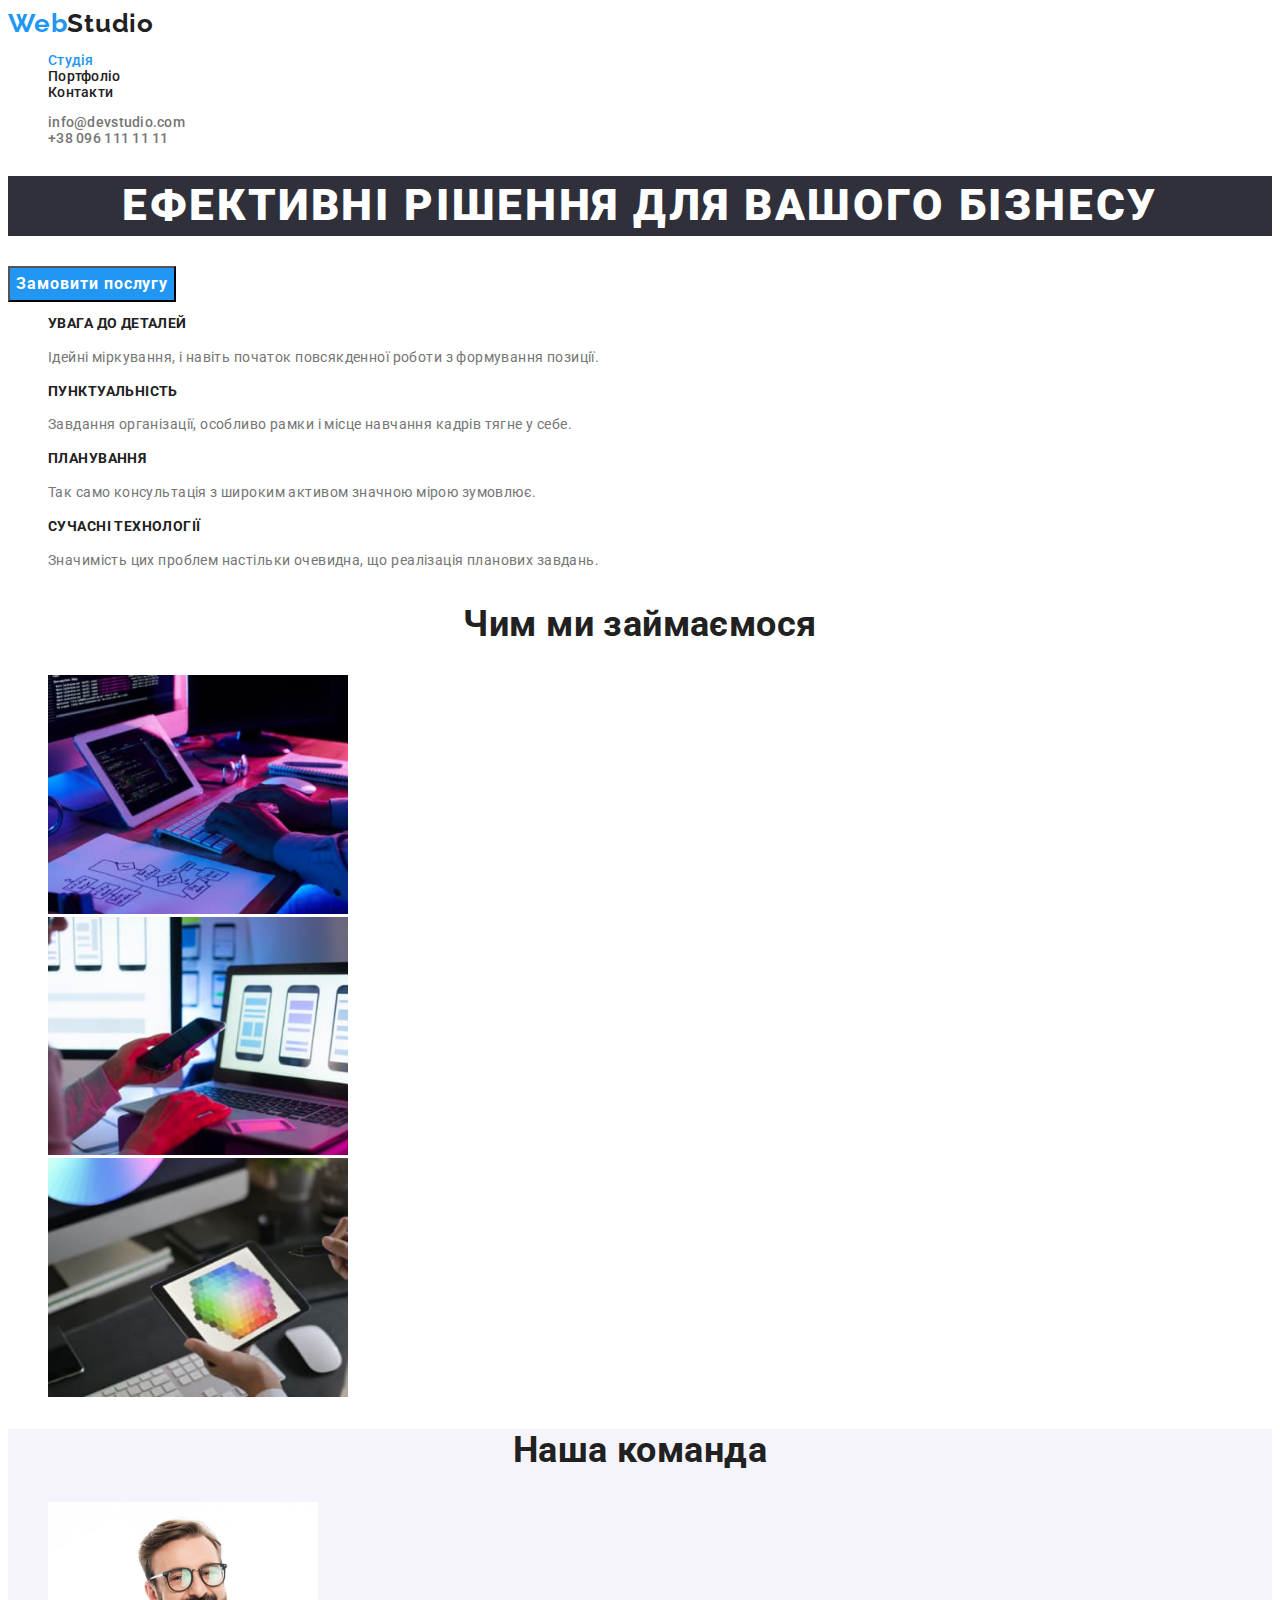
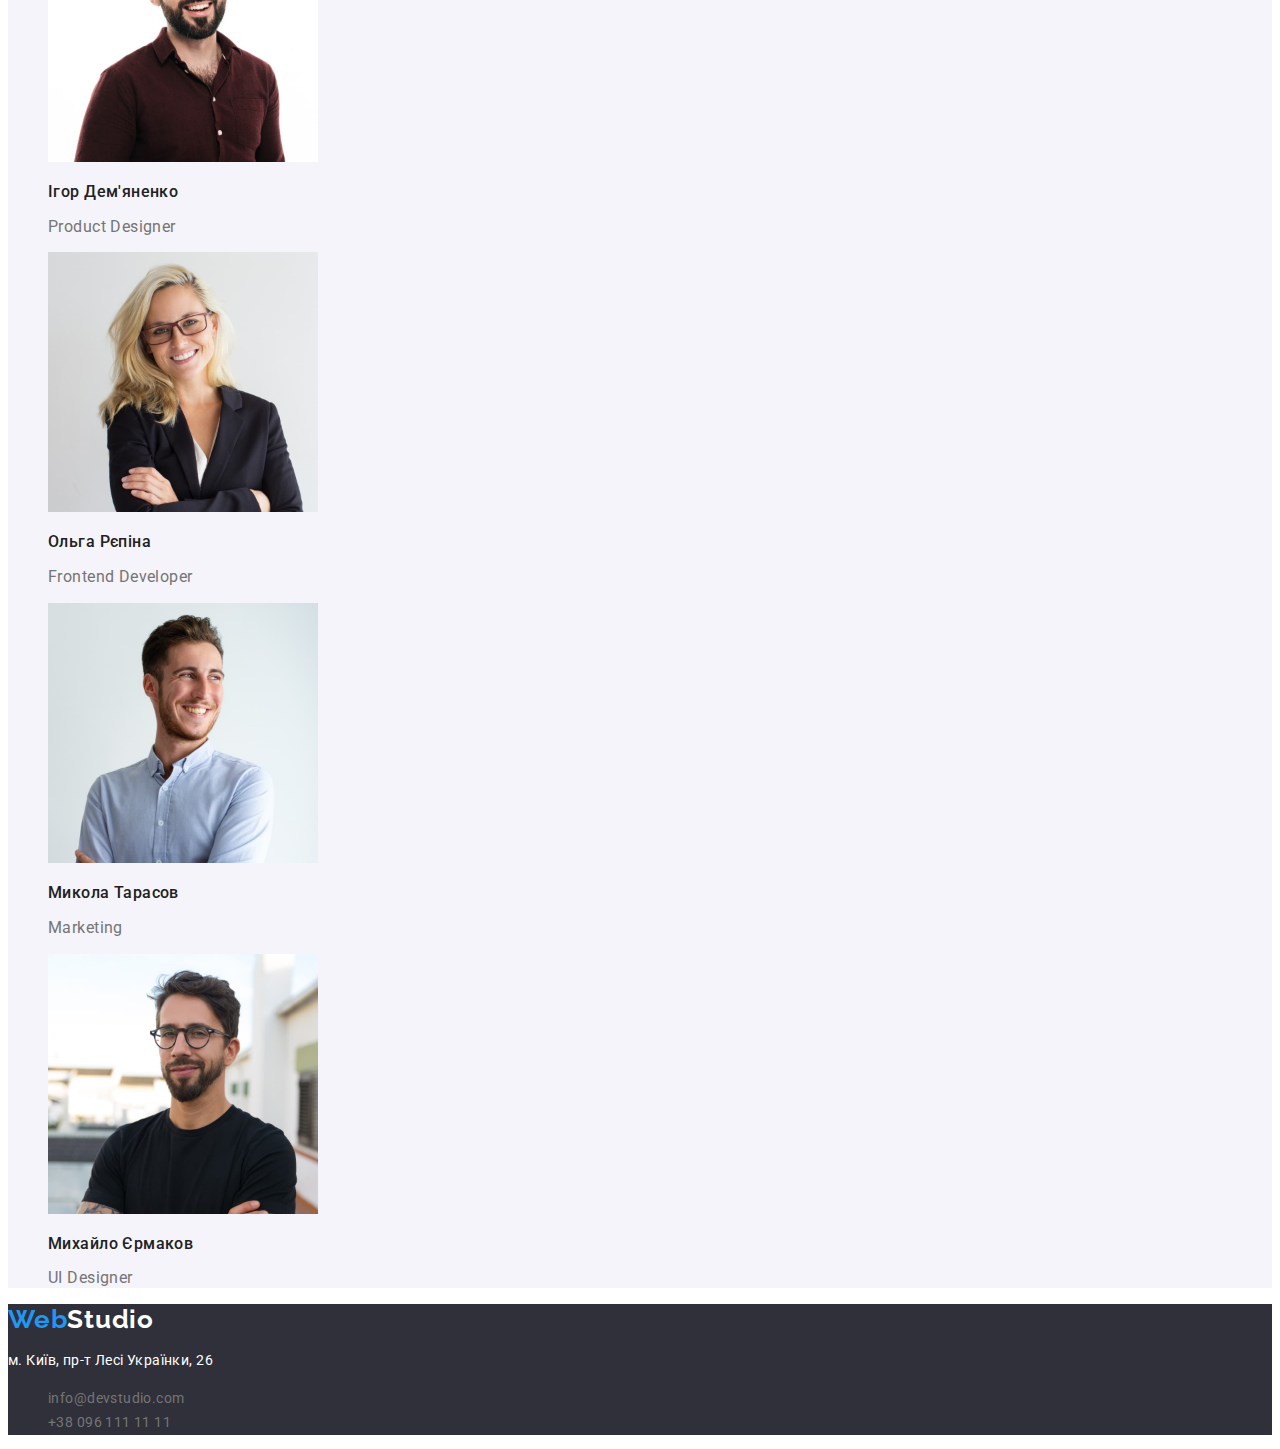
==== commit 8ee3bfde: "fix: add inherit to buttons, change font-size at team section" ====
--- a/index.html
+++ b/index.html
@@ -73,19 +73,19 @@
 			<ul>
 				<li><img src="./images/igor_demyanenko.jpg" alt="Ігор Дем'яненко" width="270">
 					<h3 class="team-member">Ігор Дем'яненко</h3>
-					<p class="team-text description-text">Product Designer</p>
+					<p class="team-text">Product Designer</p>
 				</li>
 				<li><img src="./images/olga_repina.jpg" alt="Ольга Рєпіна" width="270">
 					<h3 class="team-member">Ольга Рєпіна</h3>
-					<p class="team-text description-text">Frontend Developer</p>
+					<p class="team-text">Frontend Developer</p>
 				</li>
 				<li><img src="./images/mykola_tarasov.jpg" alt="Микола Тарасов" width="270">
 					<h3 class="team-member">Микола Тарасов</h3>
-					<p class="team-text description-text">Marketing</p>
+					<p class="team-text">Marketing</p>
 				</li>
 				<li><img src="./images/mykhailo_yermakov.jpg" alt="Михайло Єрмаков" width="270">
 					<h3 class="team-member">Михайло Єрмаков</h3>
-					<p class="team-text description-text">UI Designer</p>
+					<p class="team-text">UI Designer</p>
 				</li>
 			</ul>
 		</section>
--- a/css/styles.css
+++ b/css/styles.css
@@ -33,7 +33,7 @@
 
 .highlight-text,
 .active,
-.nav-links a:hover {
+.nav-links a:hover .nav-links a:focus {
 	color: var(--highlighted-color);
 }
 
@@ -67,6 +67,7 @@
 	line-height: 1.87;
 	text-align: center;
 	letter-spacing: 0.06em;
+	font-family: inherit;
 }
 
 .hidden-header {
@@ -74,7 +75,7 @@
 }
 
 .preferences-header {
-	font-size: 14px;
+	font-size: inherit;
 	font-weight: 700;
 	line-height: 1.14;
 	text-transform: uppercase;
@@ -86,21 +87,22 @@
 	color: var(--secondary-color);
 }
 
+.section-headers {
+	font-weight: 700;
+	font-size: 36px;
+	line-height: 1.18;
+	text-align: center;
+}
+
 .team {
 	background-color: var(--secondary-bg-color);
 	font-size: 16px;
-	line-height: 1.19;
-}
-
-.section-headers {
-	font-weight: 700;
-	font-size: 36px;
-	line-height: 1.17;
-	text-align: center;
+	line-height: 1.18;
 }
 
 .team-member {
 	font-weight: 500;
+	font-size: 16px;
 }
 
 footer {
@@ -122,6 +124,7 @@
 
 .gallery-button {
 	background: var(--secondary-bg-color);
+	font-family: inherit;
 	font-weight: 500;
 	font-size: 16px;
 	line-height: 1.62;
@@ -130,7 +133,8 @@
 	cursor: pointer;
 }
 
-.gallery-button:hover {
+.gallery-button:hover,
+.gallery-button:focus {
 	background: var(--highlighted-color);
 	color: var(--white-color);
 }
